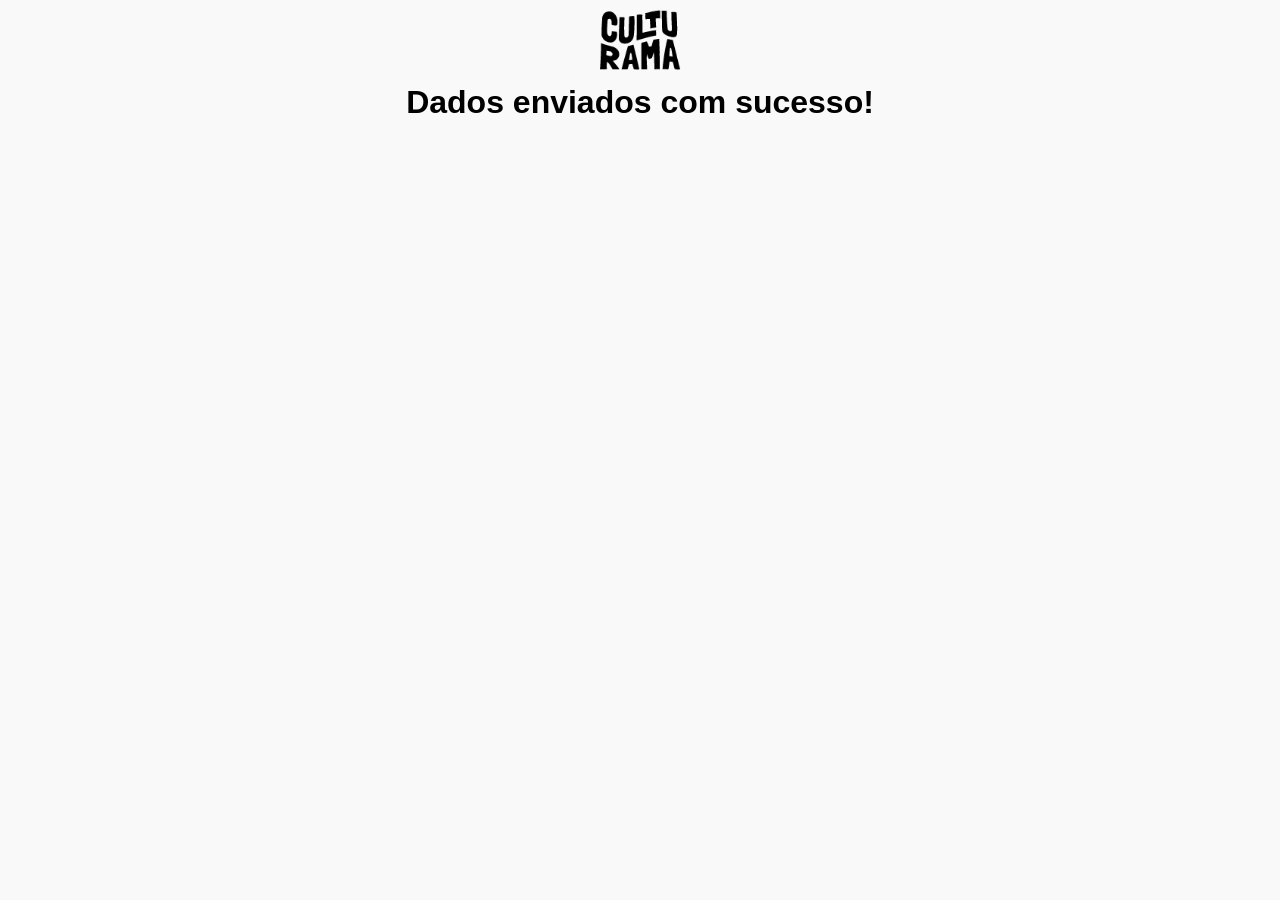
==== sucesso.html @ 264c36b8 "Criado arquivo sucesso.html e passado como value na tag action do form no index" ====
<!DOCTYPE html>
<html lang="en">
<head>
    <meta charset="UTF-8">
    <meta name="viewport" content="width=device-width, initial-scale=1.0">
    <link rel="stylesheet" href="css/style.css">
    <link rel="icon" href="culturama-favico.png">
    <title>Document</title>
</head>
<body>
    <header>
        <img src="img/logo-culturama.png" alt="Logo culturama">
        <h1>Dados enviados com sucesso!</h1>
    </header>
</body>
</html>
---- css/style.css ----
*{
    margin: 0;
    padding: 0;
    box-sizing: border-box;
}

body{
    background-color: #f9f9f9;
    font-family: "Work Sans", sans-serif;
}

main{
    width: 100%;
    max-width: 700px;
    margin: 0 auto;
}

header{
    text-align: center;
    margin-bottom: 20px;
}

img{
    width: 100px;
}

h1{
    font-family: "Fjalla one", sans-serif;
}

form{
    background-color: #FFFFFF;
    padding: 15px;
    border-radius: 10px;
    margin-bottom: 100px;
}

fieldset{
    padding: 15px;
    border: 1px solid #cccccc;
    border-radius: 5px;
    margin-bottom: 15px;
}

legend{
    font-weight: bold;
    font-size: 18px;
    padding: 0 5px;
}

label{
    display: inline-block;
    margin-bottom: 5px;
}

p{
    margin-bottom: 15px;
    font-weight: bold;
}

input, select, textarea{
    width: 100%;
    padding: 10px;
    margin-bottom: 20px;
    border: 1px solid #cccccc;
    border-radius: 5px;  
}

textarea{
    min-height: 100px;
}

input[type="radio"],
input[type="checkbox"]{
    width: auto;
}

input[type="color"]{
    width: 40px;
    padding: 0 5px;
}

input:invalid, 
select:invalid, 
textarea:invalid{
    border-color: red;
}

input:valid, 
select:valid, 
textarea:valid{
    border-color: green;
}

button{
    width: 100px;
    height: 30px;
    margin-right: 10px;
    background-color: #FFFFFF;
    border: 1px solid #cccccc;
    border-radius: 5px;
    cursor: pointer;
}

button[type="submit"]:hover{
    background-color: green;
    color: #FFFFFF;
}

button[type="reset"]:hover{
    background-color: orangered;
    color: #FFFFFF;
}
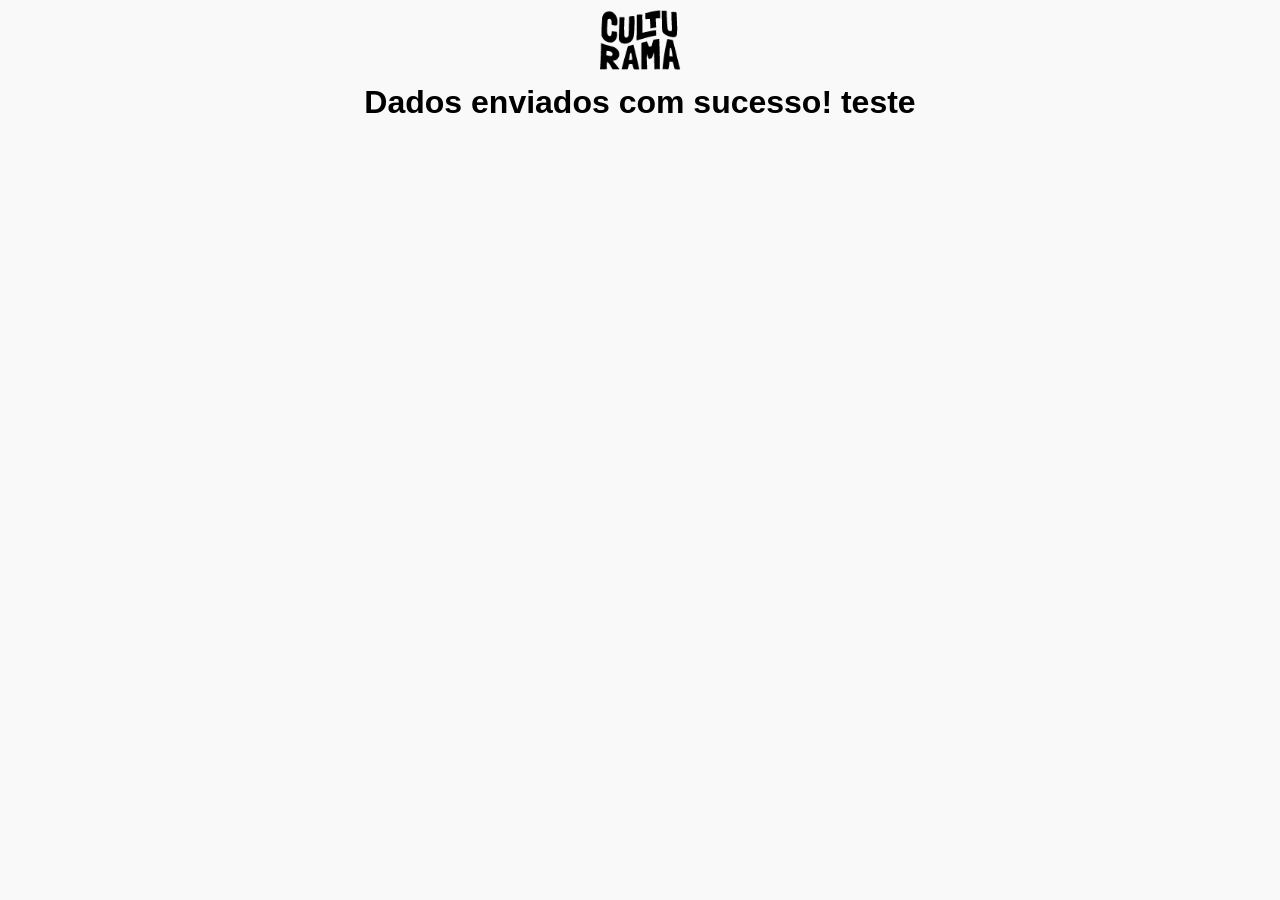
==== commit 535d6cbd: "Teste" ====
--- a/sucesso.html
+++ b/sucesso.html
@@ -10,7 +10,7 @@
 <body>
     <header>
         <img src="img/logo-culturama.png" alt="Logo culturama">
-        <h1>Dados enviados com sucesso!</h1>
+        <h1>Dados enviados com sucesso! teste</h1>
     </header>
 </body>
 </html>
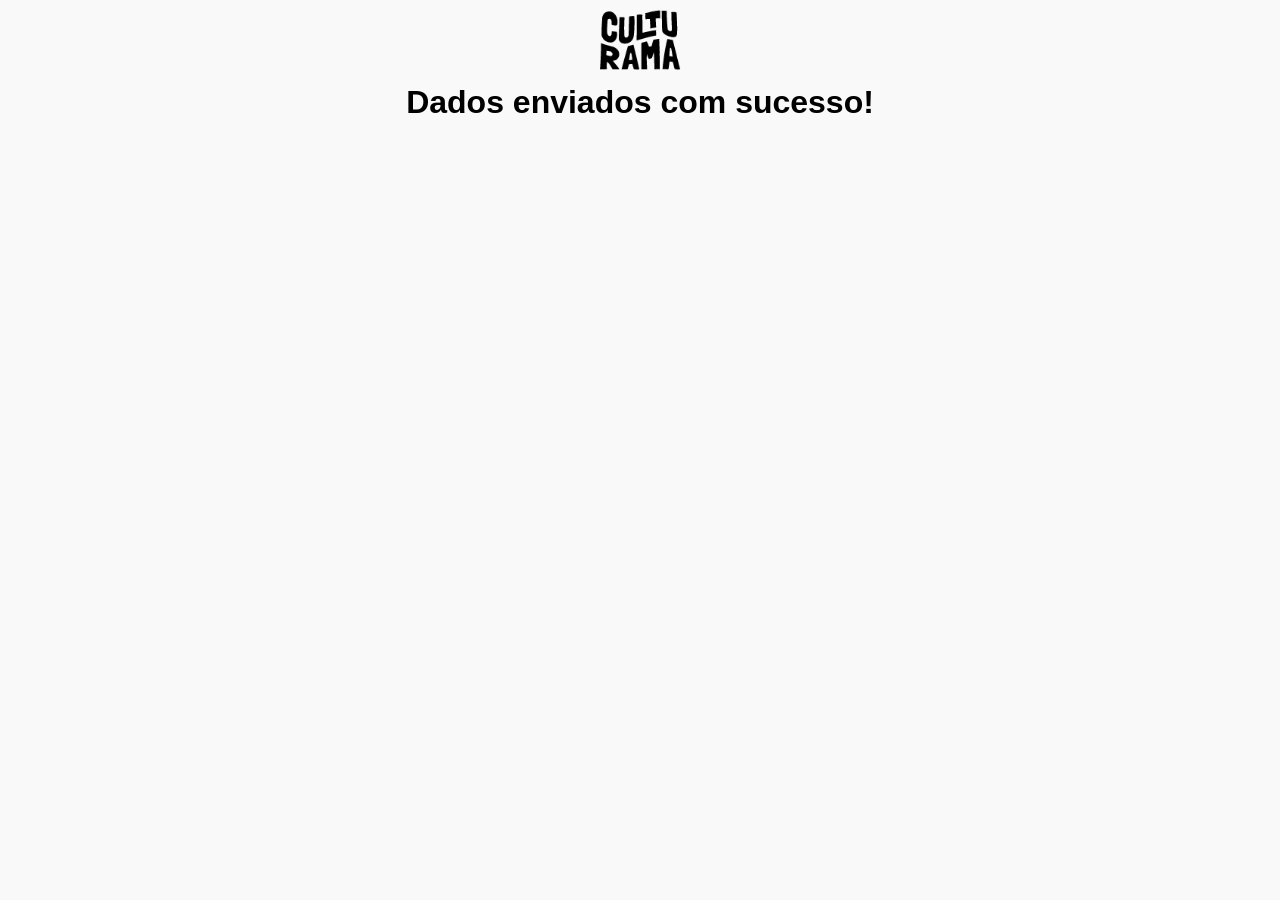
==== commit 11552107: "Adiciona outra página web para confirmar envio de dados com sucesso" ====
--- a/sucesso.html
+++ b/sucesso.html
@@ -10,7 +10,7 @@
 <body>
     <header>
         <img src="img/logo-culturama.png" alt="Logo culturama">
-        <h1>Dados enviados com sucesso! teste</h1>
+        <h1>Dados enviados com sucesso!</h1>
     </header>
 </body>
 </html>
